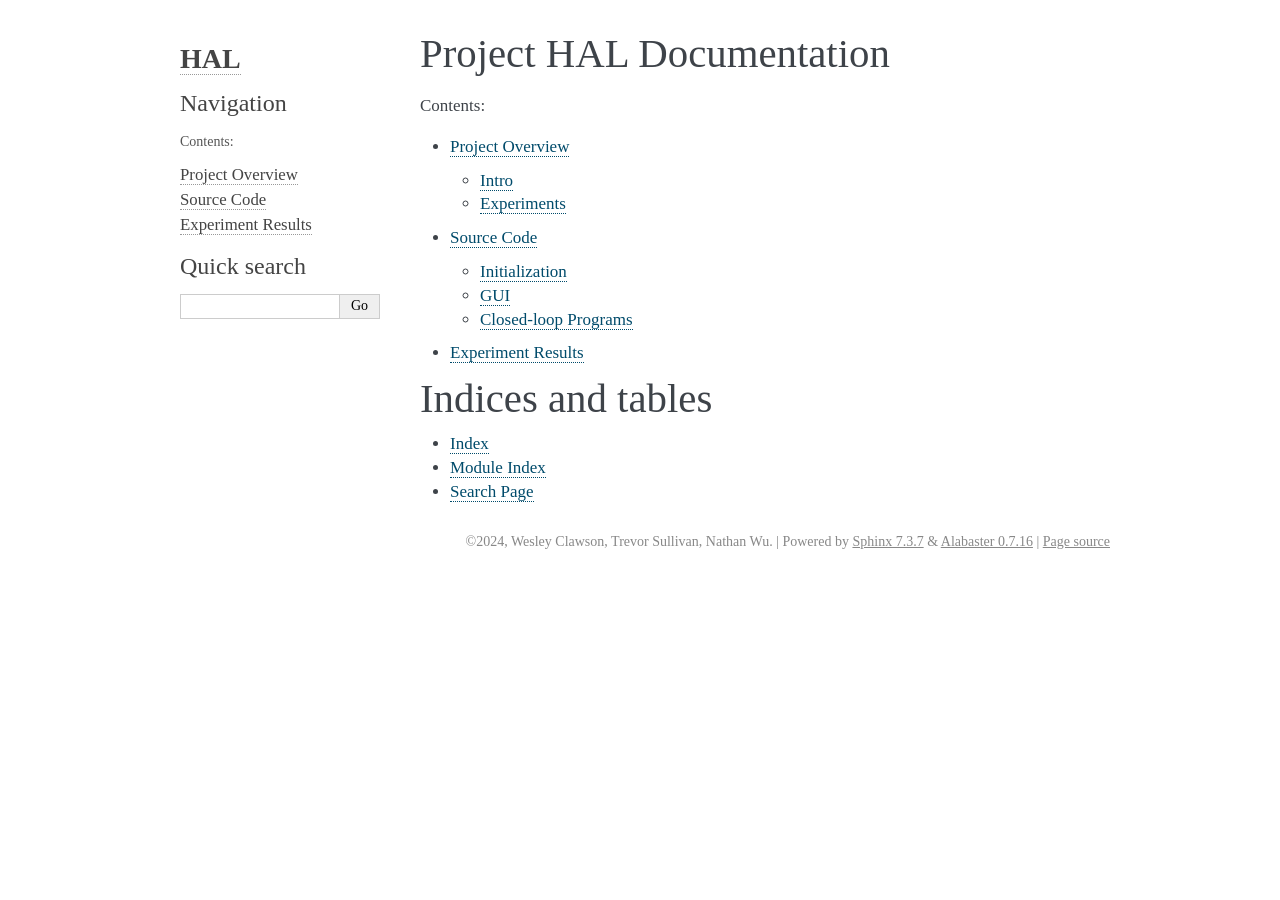
==== docs/_build/html/index.html @ 157becba "first commit! copying from Project-Hybrot" ====
<!DOCTYPE html>

<html lang="en" data-content_root="./">
  <head>
    <meta charset="utf-8" />
    <meta name="viewport" content="width=device-width, initial-scale=1.0" /><meta name="viewport" content="width=device-width, initial-scale=1" />

    <title>Project HAL Documentation &#8212; HAL  documentation</title>
    <link rel="stylesheet" type="text/css" href="_static/pygments.css?v=d1102ebc" />
    <link rel="stylesheet" type="text/css" href="_static/alabaster.css?v=12dfc556" />
    <script src="_static/documentation_options.js?v=5929fcd5"></script>
    <script src="_static/doctools.js?v=9a2dae69"></script>
    <script src="_static/sphinx_highlight.js?v=dc90522c"></script>
    <link rel="index" title="Index" href="genindex.html" />
    <link rel="search" title="Search" href="search.html" />
    <link rel="next" title="Project Overview" href="overview.html" />
   
  <link rel="stylesheet" href="_static/custom.css" type="text/css" />
  

  
  

  </head><body>
  

    <div class="document">
      <div class="documentwrapper">
        <div class="bodywrapper">
          

          <div class="body" role="main">
            
  <section id="project-hal-documentation">
<h1>Project HAL Documentation<a class="headerlink" href="#project-hal-documentation" title="Link to this heading">¶</a></h1>
<div class="toctree-wrapper compound">
<p class="caption" role="heading"><span class="caption-text">Contents:</span></p>
<ul>
<li class="toctree-l1"><a class="reference internal" href="overview.html">Project Overview</a><ul>
<li class="toctree-l2"><a class="reference internal" href="overview.html#intro">Intro</a></li>
<li class="toctree-l2"><a class="reference internal" href="overview.html#experiments">Experiments</a></li>
</ul>
</li>
<li class="toctree-l1"><a class="reference internal" href="code.html">Source Code</a><ul>
<li class="toctree-l2"><a class="reference internal" href="code.html#initialization">Initialization</a></li>
<li class="toctree-l2"><a class="reference internal" href="code.html#gui">GUI</a></li>
<li class="toctree-l2"><a class="reference internal" href="code.html#closed-loop-programs">Closed-loop Programs</a></li>
</ul>
</li>
<li class="toctree-l1"><a class="reference internal" href="results.html">Experiment Results</a></li>
</ul>
</div>
</section>
<section id="indices-and-tables">
<h1>Indices and tables<a class="headerlink" href="#indices-and-tables" title="Link to this heading">¶</a></h1>
<ul class="simple">
<li><p><a class="reference internal" href="genindex.html"><span class="std std-ref">Index</span></a></p></li>
<li><p><a class="reference internal" href="py-modindex.html"><span class="std std-ref">Module Index</span></a></p></li>
<li><p><a class="reference internal" href="search.html"><span class="std std-ref">Search Page</span></a></p></li>
</ul>
</section>


          </div>
          
        </div>
      </div>
      <div class="sphinxsidebar" role="navigation" aria-label="main navigation">
        <div class="sphinxsidebarwrapper">
<h1 class="logo"><a href="#">HAL</a></h1>








<h3>Navigation</h3>
<p class="caption" role="heading"><span class="caption-text">Contents:</span></p>
<ul>
<li class="toctree-l1"><a class="reference internal" href="overview.html">Project Overview</a></li>
<li class="toctree-l1"><a class="reference internal" href="code.html">Source Code</a></li>
<li class="toctree-l1"><a class="reference internal" href="results.html">Experiment Results</a></li>
</ul>

<div class="relations">
<h3>Related Topics</h3>
<ul>
  <li><a href="#">Documentation overview</a><ul>
      <li>Next: <a href="overview.html" title="next chapter">Project Overview</a></li>
  </ul></li>
</ul>
</div>
<search id="searchbox" style="display: none" role="search">
  <h3 id="searchlabel">Quick search</h3>
    <div class="searchformwrapper">
    <form class="search" action="search.html" method="get">
      <input type="text" name="q" aria-labelledby="searchlabel" autocomplete="off" autocorrect="off" autocapitalize="off" spellcheck="false"/>
      <input type="submit" value="Go" />
    </form>
    </div>
</search>
<script>document.getElementById('searchbox').style.display = "block"</script>








        </div>
      </div>
      <div class="clearer"></div>
    </div>
    <div class="footer">
      &#169;2024, Wesley Clawson, Trevor Sullivan, Nathan Wu.
      
      |
      Powered by <a href="https://www.sphinx-doc.org/">Sphinx 7.3.7</a>
      &amp; <a href="https://alabaster.readthedocs.io">Alabaster 0.7.16</a>
      
      |
      <a href="_sources/index.rst.txt"
          rel="nofollow">Page source</a>
    </div>

    

    
  </body>
</html>
---- docs/_build/html/_static/pygments.css ----
pre { line-height: 125%; }
td.linenos .normal { color: inherit; background-color: transparent; padding-left: 5px; padding-right: 5px; }
span.linenos { color: inherit; background-color: transparent; padding-left: 5px; padding-right: 5px; }
td.linenos .special { color: #000000; background-color: #ffffc0; padding-left: 5px; padding-right: 5px; }
span.linenos.special { color: #000000; background-color: #ffffc0; padding-left: 5px; padding-right: 5px; }
.highlight .hll { background-color: #ffffcc }
.highlight { background: #f8f8f8; }
.highlight .c { color: #8f5902; font-style: italic } /* Comment */
.highlight .err { color: #a40000; border: 1px solid #ef2929 } /* Error */
.highlight .g { color: #000000 } /* Generic */
.highlight .k { color: #004461; font-weight: bold } /* Keyword */
.highlight .l { color: #000000 } /* Literal */
.highlight .n { color: #000000 } /* Name */
.highlight .o { color: #582800 } /* Operator */
.highlight .x { color: #000000 } /* Other */
.highlight .p { color: #000000; font-weight: bold } /* Punctuation */
.highlight .ch { color: #8f5902; font-style: italic } /* Comment.Hashbang */
.highlight .cm { color: #8f5902; font-style: italic } /* Comment.Multiline */
.highlight .cp { color: #8f5902 } /* Comment.Preproc */
.highlight .cpf { color: #8f5902; font-style: italic } /* Comment.PreprocFile */
.highlight .c1 { color: #8f5902; font-style: italic } /* Comment.Single */
.highlight .cs { color: #8f5902; font-style: italic } /* Comment.Special */
.highlight .gd { color: #a40000 } /* Generic.Deleted */
.highlight .ge { color: #000000; font-style: italic } /* Generic.Emph */
.highlight .ges { color: #000000 } /* Generic.EmphStrong */
.highlight .gr { color: #ef2929 } /* Generic.Error */
.highlight .gh { color: #000080; font-weight: bold } /* Generic.Heading */
.highlight .gi { color: #00A000 } /* Generic.Inserted */
.highlight .go { color: #888888 } /* Generic.Output */
.highlight .gp { color: #745334 } /* Generic.Prompt */
.highlight .gs { color: #000000; font-weight: bold } /* Generic.Strong */
.highlight .gu { color: #800080; font-weight: bold } /* Generic.Subheading */
.highlight .gt { color: #a40000; font-weight: bold } /* Generic.Traceback */
.highlight .kc { color: #004461; font-weight: bold } /* Keyword.Constant */
.highlight .kd { color: #004461; font-weight: bold } /* Keyword.Declaration */
.highlight .kn { color: #004461; font-weight: bold } /* Keyword.Namespace */
.highlight .kp { color: #004461; font-weight: bold } /* Keyword.Pseudo */
.highlight .kr { color: #004461; font-weight: bold } /* Keyword.Reserved */
.highlight .kt { color: #004461; font-weight: bold } /* Keyword.Type */
.highlight .ld { color: #000000 } /* Literal.Date */
.highlight .m { color: #990000 } /* Literal.Number */
.highlight .s { color: #4e9a06 } /* Literal.String */
.highlight .na { color: #c4a000 } /* Name.Attribute */
.highlight .nb { color: #004461 } /* Name.Builtin */
.highlight .nc { color: #000000 } /* Name.Class */
.highlight .no { color: #000000 } /* Name.Constant */
.highlight .nd { color: #888888 } /* Name.Decorator */
.highlight .ni { color: #ce5c00 } /* Name.Entity */
.highlight .ne { color: #cc0000; font-weight: bold } /* Name.Exception */
.highlight .nf { color: #000000 } /* Name.Function */
.highlight .nl { color: #f57900 } /* Name.Label */
.highlight .nn { color: #000000 } /* Name.Namespace */
.highlight .nx { color: #000000 } /* Name.Other */
.highlight .py { color: #000000 } /* Name.Property */
.highlight .nt { color: #004461; font-weight: bold } /* Name.Tag */
.highlight .nv { color: #000000 } /* Name.Variable */
.highlight .ow { color: #004461; font-weight: bold } /* Operator.Word */
.highlight .pm { color: #000000; font-weight: bold } /* Punctuation.Marker */
.highlight .w { color: #f8f8f8 } /* Text.Whitespace */
.highlight .mb { color: #990000 } /* Literal.Number.Bin */
.highlight .mf { color: #990000 } /* Literal.Number.Float */
.highlight .mh { color: #990000 } /* Literal.Number.Hex */
.highlight .mi { color: #990000 } /* Literal.Number.Integer */
.highlight .mo { color: #990000 } /* Literal.Number.Oct */
.highlight .sa { color: #4e9a06 } /* Literal.String.Affix */
.highlight .sb { color: #4e9a06 } /* Literal.String.Backtick */
.highlight .sc { color: #4e9a06 } /* Literal.String.Char */
.highlight .dl { color: #4e9a06 } /* Literal.String.Delimiter */
.highlight .sd { color: #8f5902; font-style: italic } /* Literal.String.Doc */
.highlight .s2 { color: #4e9a06 } /* Literal.String.Double */
.highlight .se { color: #4e9a06 } /* Literal.String.Escape */
.highlight .sh { color: #4e9a06 } /* Literal.String.Heredoc */
.highlight .si { color: #4e9a06 } /* Literal.String.Interpol */
.highlight .sx { color: #4e9a06 } /* Literal.String.Other */
.highlight .sr { color: #4e9a06 } /* Literal.String.Regex */
.highlight .s1 { color: #4e9a06 } /* Literal.String.Single */
.highlight .ss { color: #4e9a06 } /* Literal.String.Symbol */
.highlight .bp { color: #3465a4 } /* Name.Builtin.Pseudo */
.highlight .fm { color: #000000 } /* Name.Function.Magic */
.highlight .vc { color: #000000 } /* Name.Variable.Class */
.highlight .vg { color: #000000 } /* Name.Variable.Global */
.highlight .vi { color: #000000 } /* Name.Variable.Instance */
.highlight .vm { color: #000000 } /* Name.Variable.Magic */
.highlight .il { color: #990000 } /* Literal.Number.Integer.Long */
---- docs/_build/html/_static/alabaster.css ----
@import url("basic.css");

/* -- page layout ----------------------------------------------------------- */

body {
    font-family: Georgia, serif;
    font-size: 17px;
    background-color: #fff;
    color: #000;
    margin: 0;
    padding: 0;
}


div.document {
    width: 940px;
    margin: 30px auto 0 auto;
}

div.documentwrapper {
    float: left;
    width: 100%;
}

div.bodywrapper {
    margin: 0 0 0 220px;
}

div.sphinxsidebar {
    width: 220px;
    font-size: 14px;
    line-height: 1.5;
}

hr {
    border: 1px solid #B1B4B6;
}

div.body {
    background-color: #fff;
    color: #3E4349;
    padding: 0 30px 0 30px;
}

div.body > .section {
    text-align: left;
}

div.footer {
    width: 940px;
    margin: 20px auto 30px auto;
    font-size: 14px;
    color: #888;
    text-align: right;
}

div.footer a {
    color: #888;
}

p.caption {
    font-family: inherit;
    font-size: inherit;
}


div.relations {
    display: none;
}


div.sphinxsidebar {
    max-height: 100%;
    overflow-y: auto;
}

div.sphinxsidebar a {
    color: #444;
    text-decoration: none;
    border-bottom: 1px dotted #999;
}

div.sphinxsidebar a:hover {
    border-bottom: 1px solid #999;
}

div.sphinxsidebarwrapper {
    padding: 18px 10px;
}

div.sphinxsidebarwrapper p.logo {
    padding: 0;
    margin: -10px 0 0 0px;
    text-align: center;
}

div.sphinxsidebarwrapper h1.logo {
    margin-top: -10px;
    text-align: center;
    margin-bottom: 5px;
    text-align: left;
}

div.sphinxsidebarwrapper h1.logo-name {
    margin-top: 0px;
}

div.sphinxsidebarwrapper p.blurb {
    margin-top: 0;
    font-style: normal;
}

div.sphinxsidebar h3,
div.sphinxsidebar h4 {
    font-family: Georgia, serif;
    color: #444;
    font-size: 24px;
    font-weight: normal;
    margin: 0 0 5px 0;
    padding: 0;
}

div.sphinxsidebar h4 {
    font-size: 20px;
}

div.sphinxsidebar h3 a {
    color: #444;
}

div.sphinxsidebar p.logo a,
div.sphinxsidebar h3 a,
div.sphinxsidebar p.logo a:hover,
div.sphinxsidebar h3 a:hover {
    border: none;
}

div.sphinxsidebar p {
    color: #555;
    margin: 10px 0;
}

div.sphinxsidebar ul {
    margin: 10px 0;
    padding: 0;
    color: #000;
}

div.sphinxsidebar ul li.toctree-l1 > a {
    font-size: 120%;
}

div.sphinxsidebar ul li.toctree-l2 > a {
    font-size: 110%;
}

div.sphinxsidebar input {
    border: 1px solid #CCC;
    font-family: Georgia, serif;
    font-size: 1em;
}

div.sphinxsidebar #searchbox input[type="text"] {
    width: 160px;
}

div.sphinxsidebar .search > div {
    display: table-cell;
}

div.sphinxsidebar hr {
    border: none;
    height: 1px;
    color: #AAA;
    background: #AAA;

    text-align: left;
    margin-left: 0;
    width: 50%;
}

div.sphinxsidebar .badge {
    border-bottom: none;
}

div.sphinxsidebar .badge:hover {
    border-bottom: none;
}

/* To address an issue with donation coming after search */
div.sphinxsidebar h3.donation {
    margin-top: 10px;
}

/* -- body styles ----------------------------------------------------------- */

a {
    color: #004B6B;
    text-decoration: underline;
}

a:hover {
    color: #6D4100;
    text-decoration: underline;
}

div.body h1,
div.body h2,
div.body h3,
div.body h4,
div.body h5,
div.body h6 {
    font-family: Georgia, serif;
    font-weight: normal;
    margin: 30px 0px 10px 0px;
    padding: 0;
}

div.body h1 { margin-top: 0; padding-top: 0; font-size: 240%; }
div.body h2 { font-size: 180%; }
div.body h3 { font-size: 150%; }
div.body h4 { font-size: 130%; }
div.body h5 { font-size: 100%; }
div.body h6 { font-size: 100%; }

a.headerlink {
    color: #DDD;
    padding: 0 4px;
    text-decoration: none;
}

a.headerlink:hover {
    color: #444;
    background: #EAEAEA;
}

div.body p, div.body dd, div.body li {
    line-height: 1.4em;
}

div.admonition {
    margin: 20px 0px;
    padding: 10px 30px;
    background-color: #EEE;
    border: 1px solid #CCC;
}

div.admonition tt.xref, div.admonition code.xref, div.admonition a tt {
    background-color: #FBFBFB;
    border-bottom: 1px solid #fafafa;
}

div.admonition p.admonition-title {
    font-family: Georgia, serif;
    font-weight: normal;
    font-size: 24px;
    margin: 0 0 10px 0;
    padding: 0;
    line-height: 1;
}

div.admonition p.last {
    margin-bottom: 0;
}

div.highlight {
    background-color: #fff;
}

dt:target, .highlight {
    background: #FAF3E8;
}

div.warning {
    background-color: #FCC;
    border: 1px solid #FAA;
}

div.danger {
    background-color: #FCC;
    border: 1px solid #FAA;
    -moz-box-shadow: 2px 2px 4px #D52C2C;
    -webkit-box-shadow: 2px 2px 4px #D52C2C;
    box-shadow: 2px 2px 4px #D52C2C;
}

div.error {
    background-color: #FCC;
    border: 1px solid #FAA;
    -moz-box-shadow: 2px 2px 4px #D52C2C;
    -webkit-box-shadow: 2px 2px 4px #D52C2C;
    box-shadow: 2px 2px 4px #D52C2C;
}

div.caution {
    background-color: #FCC;
    border: 1px solid #FAA;
}

div.attention {
    background-color: #FCC;
    border: 1px solid #FAA;
}

div.important {
    background-color: #EEE;
    border: 1px solid #CCC;
}

div.note {
    background-color: #EEE;
    border: 1px solid #CCC;
}

div.tip {
    background-color: #EEE;
    border: 1px solid #CCC;
}

div.hint {
    background-color: #EEE;
    border: 1px solid #CCC;
}

div.seealso {
    background-color: #EEE;
    border: 1px solid #CCC;
}

div.topic {
    background-color: #EEE;
}

p.admonition-title {
    display: inline;
}

p.admonition-title:after {
    content: ":";
}

pre, tt, code {
    font-family: 'Consolas', 'Menlo', 'DejaVu Sans Mono', 'Bitstream Vera Sans Mono', monospace;
    font-size: 0.9em;
}

.hll {
    background-color: #FFC;
    margin: 0 -12px;
    padding: 0 12px;
    display: block;
}

img.screenshot {
}

tt.descname, tt.descclassname, code.descname, code.descclassname {
    font-size: 0.95em;
}

tt.descname, code.descname {
    padding-right: 0.08em;
}

img.screenshot {
    -moz-box-shadow: 2px 2px 4px #EEE;
    -webkit-box-shadow: 2px 2px 4px #EEE;
    box-shadow: 2px 2px 4px #EEE;
}

table.docutils {
    border: 1px solid #888;
    -moz-box-shadow: 2px 2px 4px #EEE;
    -webkit-box-shadow: 2px 2px 4px #EEE;
    box-shadow: 2px 2px 4px #EEE;
}

table.docutils td, table.docutils th {
    border: 1px solid #888;
    padding: 0.25em 0.7em;
}

table.field-list, table.footnote {
    border: none;
    -moz-box-shadow: none;
    -webkit-box-shadow: none;
    box-shadow: none;
}

table.footnote {
    margin: 15px 0;
    width: 100%;
    border: 1px solid #EEE;
    background: #FDFDFD;
    font-size: 0.9em;
}

table.footnote + table.footnote {
    margin-top: -15px;
    border-top: none;
}

table.field-list th {
    padding: 0 0.8em 0 0;
}

table.field-list td {
    padding: 0;
}

table.field-list p {
    margin-bottom: 0.8em;
}

/* Cloned from
 * https://github.com/sphinx-doc/sphinx/commit/ef60dbfce09286b20b7385333d63a60321784e68
 */
.field-name {
    -moz-hyphens: manual;
    -ms-hyphens: manual;
    -webkit-hyphens: manual;
    hyphens: manual;
}

table.footnote td.label {
    width: .1px;
    padding: 0.3em 0 0.3em 0.5em;
}

table.footnote td {
    padding: 0.3em 0.5em;
}

dl {
    margin-left: 0;
    margin-right: 0;
    margin-top: 0;
    padding: 0;
}

dl dd {
    margin-left: 30px;
}

blockquote {
    margin: 0 0 0 30px;
    padding: 0;
}

ul, ol {
    /* Matches the 30px from the narrow-screen "li > ul" selector below */
    margin: 10px 0 10px 30px;
    padding: 0;
}

pre {
    background: #EEE;
    padding: 7px 30px;
    margin: 15px 0px;
    line-height: 1.3em;
}

div.viewcode-block:target {
    background: #ffd;
}

dl pre, blockquote pre, li pre {
    margin-left: 0;
    padding-left: 30px;
}

tt, code {
    background-color: #ecf0f3;
    color: #222;
    /* padding: 1px 2px; */
}

tt.xref, code.xref, a tt {
    background-color: #FBFBFB;
    border-bottom: 1px solid #fff;
}

a.reference {
    text-decoration: none;
    border-bottom: 1px dotted #004B6B;
}

/* Don't put an underline on images */
a.image-reference, a.image-reference:hover {
    border-bottom: none;
}

a.reference:hover {
    border-bottom: 1px solid #6D4100;
}

a.footnote-reference {
    text-decoration: none;
    font-size: 0.7em;
    vertical-align: top;
    border-bottom: 1px dotted #004B6B;
}

a.footnote-reference:hover {
    border-bottom: 1px solid #6D4100;
}

a:hover tt, a:hover code {
    background: #EEE;
}


@media screen and (max-width: 870px) {

    div.sphinxsidebar {
    	display: none;
    }

    div.document {
       width: 100%;

    }

    div.documentwrapper {
    	margin-left: 0;
    	margin-top: 0;
    	margin-right: 0;
    	margin-bottom: 0;
    }

    div.bodywrapper {
    	margin-top: 0;
    	margin-right: 0;
    	margin-bottom: 0;
    	margin-left: 0;
    }

    ul {
    	margin-left: 0;
    }

	li > ul {
        /* Matches the 30px from the "ul, ol" selector above */
		margin-left: 30px;
	}

    .document {
    	width: auto;
    }

    .footer {
    	width: auto;
    }

    .bodywrapper {
    	margin: 0;
    }

    .footer {
    	width: auto;
    }

    .github {
        display: none;
    }



}



@media screen and (max-width: 875px) {

    body {
        margin: 0;
        padding: 20px 30px;
    }

    div.documentwrapper {
        float: none;
        background: #fff;
    }

    div.sphinxsidebar {
        display: block;
        float: none;
        width: 102.5%;
        margin: 50px -30px -20px -30px;
        padding: 10px 20px;
        background: #333;
        color: #FFF;
    }

    div.sphinxsidebar h3, div.sphinxsidebar h4, div.sphinxsidebar p,
    div.sphinxsidebar h3 a {
        color: #fff;
    }

    div.sphinxsidebar a {
        color: #AAA;
    }

    div.sphinxsidebar p.logo {
        display: none;
    }

    div.document {
        width: 100%;
        margin: 0;
    }

    div.footer {
        display: none;
    }

    div.bodywrapper {
        margin: 0;
    }

    div.body {
        min-height: 0;
        padding: 0;
    }

    .rtd_doc_footer {
        display: none;
    }

    .document {
        width: auto;
    }

    .footer {
        width: auto;
    }

    .footer {
        width: auto;
    }

    .github {
        display: none;
    }
}


/* misc. */

.revsys-inline {
    display: none!important;
}

/* Hide ugly table cell borders in ..bibliography:: directive output */
table.docutils.citation, table.docutils.citation td, table.docutils.citation th {
  border: none;
  /* Below needed in some edge cases; if not applied, bottom shadows appear */
  -moz-box-shadow: none;
  -webkit-box-shadow: none;
  box-shadow: none;
}


/* relbar */

.related {
    line-height: 30px;
    width: 100%;
    font-size: 0.9rem;
}

.related.top {
    border-bottom: 1px solid #EEE;
    margin-bottom: 20px;
}

.related.bottom {
    border-top: 1px solid #EEE;
}

.related ul {
    padding: 0;
    margin: 0;
    list-style: none;
}

.related li {
    display: inline;
}

nav#rellinks {
    float: right;
}

nav#rellinks li+li:before {
    content: "|";
}

nav#breadcrumbs li+li:before {
    content: "\00BB";
}

/* Hide certain items when printing */
@media print {
    div.related {
        display: none;
    }
}
---- docs/_build/html/_static/custom.css ----
/* This file intentionally left blank. */
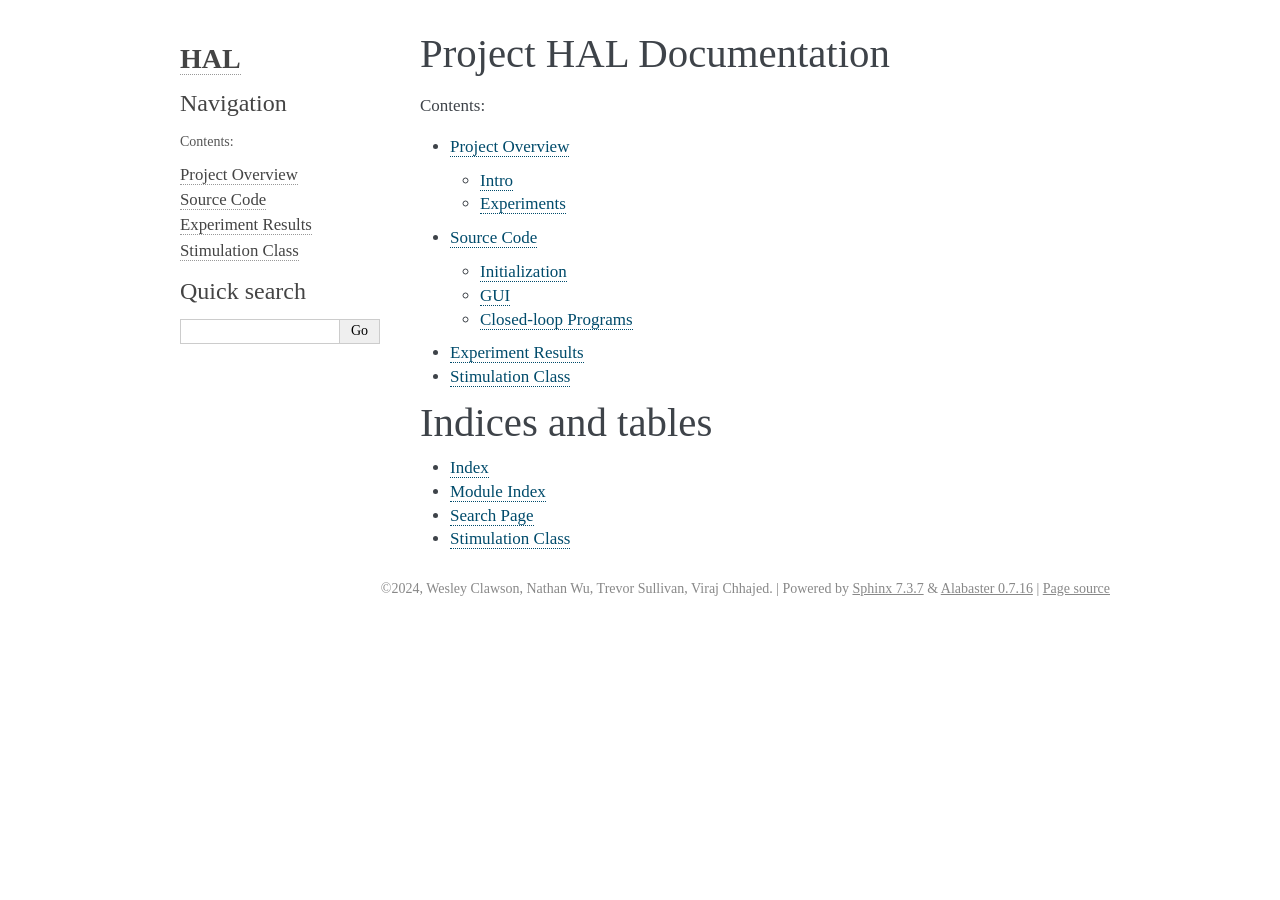
==== commit cd4d9025: "adding new docs" ====
--- a/docs/_build/html/index.html
+++ b/docs/_build/html/index.html
@@ -48,6 +48,7 @@
 </ul>
 </li>
 <li class="toctree-l1"><a class="reference internal" href="results.html">Experiment Results</a></li>
+<li class="toctree-l1"><a class="reference internal" href="stimulation.html">Stimulation Class</a></li>
 </ul>
 </div>
 </section>
@@ -57,6 +58,7 @@
 <li><p><a class="reference internal" href="genindex.html"><span class="std std-ref">Index</span></a></p></li>
 <li><p><a class="reference internal" href="py-modindex.html"><span class="std std-ref">Module Index</span></a></p></li>
 <li><p><a class="reference internal" href="search.html"><span class="std std-ref">Search Page</span></a></p></li>
+<li><p><a class="reference internal" href="stimulation.html"><span class="doc">Stimulation Class</span></a></p></li>
 </ul>
 </section>
 
@@ -82,6 +84,7 @@
 <li class="toctree-l1"><a class="reference internal" href="overview.html">Project Overview</a></li>
 <li class="toctree-l1"><a class="reference internal" href="code.html">Source Code</a></li>
 <li class="toctree-l1"><a class="reference internal" href="results.html">Experiment Results</a></li>
+<li class="toctree-l1"><a class="reference internal" href="stimulation.html">Stimulation Class</a></li>
 </ul>
 
 <div class="relations">
@@ -115,7 +118,7 @@
       <div class="clearer"></div>
     </div>
     <div class="footer">
-      &#169;2024, Wesley Clawson, Trevor Sullivan, Nathan Wu.
+      &#169;2024, Wesley Clawson, Nathan Wu, Trevor Sullivan, Viraj Chhajed.
       
       |
       Powered by <a href="https://www.sphinx-doc.org/">Sphinx 7.3.7</a>
